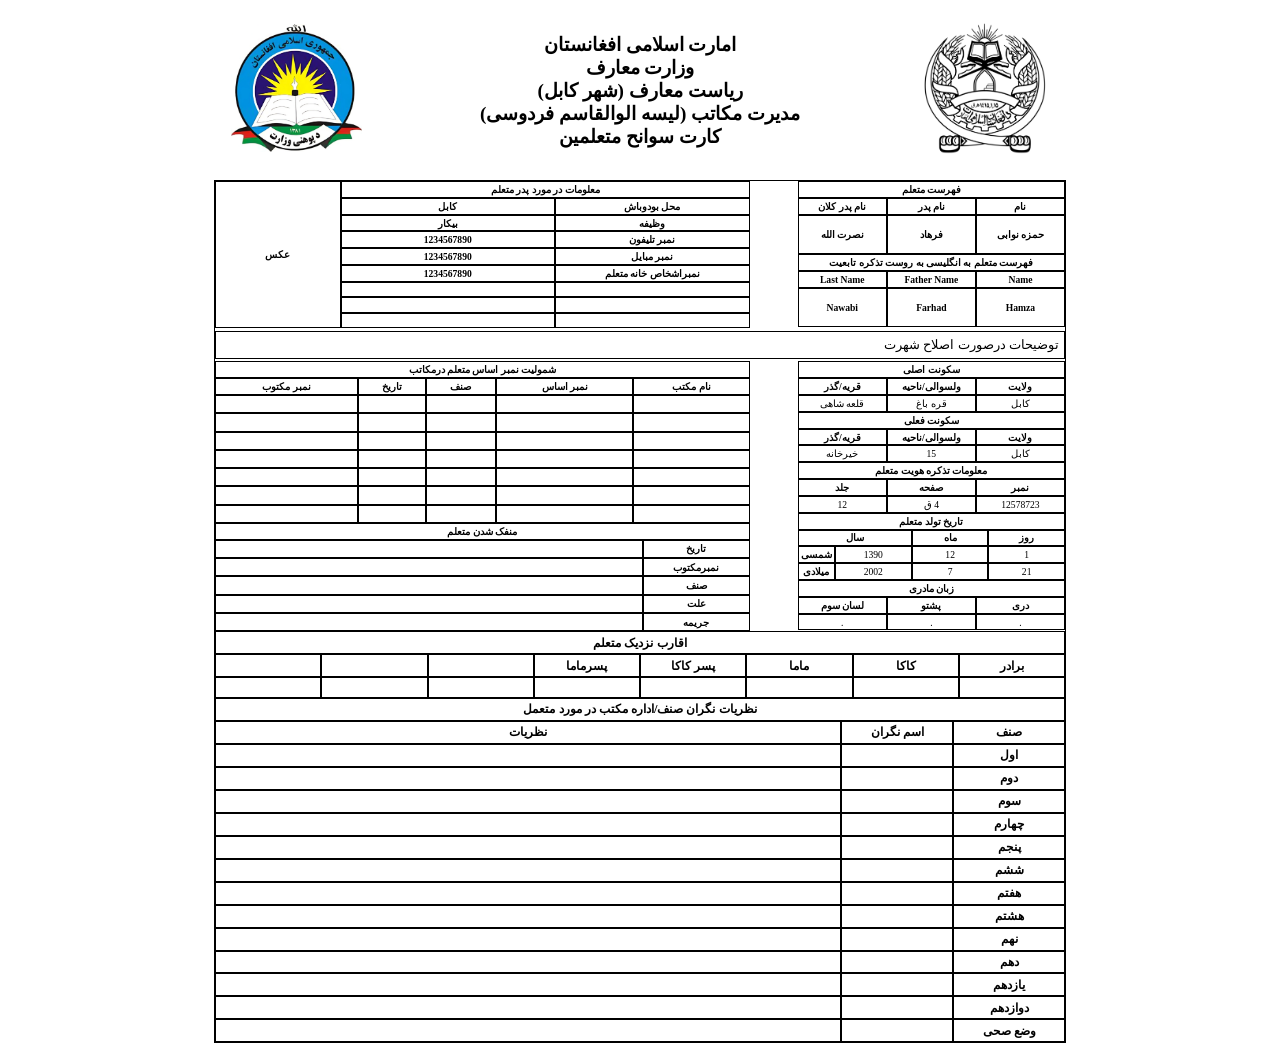
==== index.html @ 916c4987 "first commit" ====
<!DOCTYPE html>
<html lang="en">
<head>
    <meta charset="UTF-8">
    <meta name="viewport" content="width=device-width, initial-scale=1.0">
    <link rel="stylesheet" href="./assets/css/frontpage.css">
    <title>خلص سوانح</title>
</head>
<body dir="rtl">
    <header class="container">
        <div class="header">
            <div class="left-image">
                <img src="assets/images/Islamic Afghanistan.jpg" alt="Islamic republic of afghanistan">
            </div>
            <div class="main-content">
                <h1>امارت اسلامی افغانستان</h1>
                <h1>وزارت معارف</h1>
                <h1>ریاست معارف  (شهر کابل)</h1>
                <h1>مدیرت مکاتب (لیسه الوالقاسم فردوسی)</h1>
                <h1>کارت سوانح متعلمین</h1>
            </div>
            <div class="right-image">
                <img src="assets/images/Ministry of Education.png" alt="Ministry of education">
            </div>
        </div>
    </header>
    <!-- Front Page -->
    <main class="container">

        <!-- start first table row -->
        <div class="first-table-row" >
            <div class="left">
                <div class="student-info-dari">
                    <table cellspacing="0">
                        <thead>
                            <tr>
                                <th colspan="3">فهرست متعلم</th>
                            </tr>
                            <tr>
                                <th>نام</th>
                                <th>نام پدر</th>
                                <th>نام پدر کلان</th>
                            </tr>
                        </thead>
                        <tbody>
                            <tr>
                                <td>حمزه نوابی</td>
                                <td>فرهاد</td>
                                <td>نصرت الله</td>
                            </tr>
                        </tbody>
                    </table>
                </div>
                <div class="student-info-english">
                    <table cellspacing="0">
                        <thead>
                            <tr>
                                <th colspan="3"> فهرست متعلم به انگلیسی به روست تذکره تابعیت</th>
                            </tr>
                            <tr>
                                <th>Name</th>
                                <th>Father Name</th>
                                <th>Last Name</th>
                            </tr>
                        </thead>
                        <tbody>
                            <tr>
                                <td>Hamza</td>
                                <td>Farhad</td>
                                <td>Nawabi</td>
                            </tr>
                        </tbody>
                    </table>
                </div>
            </div>
            <div class="right">
                <div class="student-more-info">
                    <table cellspacing="0">
                        <tr>
                            <th colspan="2"> معلومات در مورد پدر متعلم</th>
                            <th class="profile-img" rowspan="12">عکس</th>
                        </tr>
                        <tr class="row-data">
                            <th>محل بودوباش</th>
                            <td>کابل</td>
                        </tr>
                        <tr>
                            <th>وظیفه</th>
                            <td>بیکار</td>
                        </tr>
                        <tr>
                            <th>نمبر تلیفون</th>
                            <td>1234567890</td>
                        </tr>
                        <tr>
                            <th>نمبر مبایل</th>
                            <td>1234567890</td>
                        </tr>
                        <tr>
                            <th>نمبراشخاص خانه متعلم</th>
                            <td>1234567890</td>
                        </tr>
                        <tr>
                            <th></th>
                            <td></td>
                        </tr>
                        <tr>
                            <th></th>
                            <td></td>
                        </tr>
                        <tr>
                            <th></th>
                            <td></td>
                        </tr>
                    </table>
                </div>
            </div>
        </div>
        <!-- end first table row -->
        
        <!-- start second table row -->
        <div class="second-row">
            <p>توضیحات درصورت اصلاح شهرت</p>
        </div>
        <!-- end second table row -->

        <!-- start third table row -->
        <div class="third-table-row" >
            <div class="left">
                <table cellspacing="0">
                    <!-- سکونت اصلی -->
                    <tr>
                        <th colspan="3">سکونت اصلی</th>
                    </tr>
                    <tr>
                        <th>ولایت</th>
                        <th>ولسوالی/ناحیه</th>
                        <th>قریه/گذر</th>
                    </tr>
                    <tr>
                        <td>کابل</td>
                        <td>قره باغ</td>
                        <td>قلعه شاهی</td>
                    </tr>
                    <!-- سکونت فعلی -->
                    <tr>
                        <th colspan="3">سکونت فعلی</th>
                    </tr>
                    <tr>
                        <th>ولایت</th>
                        <th>ولسوالی/ناحیه</th>
                        <th>قریه/گذر</th>
                    </tr>
                    <tr>
                        <td>کابل</td>
                        <td>15</td>
                        <td>خیرخانه</td>
                    </tr>
                    <!-- ذکره متعلم -->
                    <tr>
                        <th colspan="3">معلومات تذکره هویت متعلم</th>
                    </tr>
                    <tr>
                        <th>نمبر</th>
                        <th>صفحه</th>
                        <th>جلد</th>
                    </tr>
                    <tr>
                        <td>12578723</td>
                        <td>4 ق</td>
                        <td>12</td>
                    </tr>
                    
                </table>
                <table cellspacing="0">
                    <!-- تولد -->
                    <tr>
                        <th colspan="4">تاریخ تولد متعلم</th>
                    </tr>
                    <tr>
                        <th>روز</th>
                        <th>ماه</th>
                        <th colspan="2">سال</th>
                    </tr>
                    <tr>
                        <td>1</td>
                        <td>12</td>
                        <td>1390</td>
                        <td class="fw-bold">شمسی</td>
                    </tr>
                    <tr>
                        <td>21</td>
                        <td>7</td>
                        <td>2002</td>
                        <td class="fw-bold">میلادی</td>
                    </tr>
                </table>
                <table cellspacing="0">
                    <!-- زبان -->
                    <tr>
                        <th colspan="3">زبان مادری</th>
                    </tr>
                    <tr>
                        <th>دری</th>
                        <th>پشتو</th>
                        <th>لسان سوم</th>
                    </tr>
                    <tr>
                        <td>.</td>
                        <td>.</td>
                        <td>.</td>
                    </tr>
                </table>
            </div>
            <div class="right">
                <table cellspacing="0">
                    <tr>
                        <th colspan="5">شمولیت نمبر اساس متعلم درمکاتب</th>
                    </tr>
                    <tr>
                        <th>نام مکتب</th>
                        <th>نمبر اساس</th>
                        <th>صنف</th>
                        <th>تاریخ</th>
                        <th>نمبر مکتوب</th>
                    </tr>
                    <tr>
                        <td></td>
                        <td></td>
                        <td></td>
                        <td></td>
                        <td></td>
                    </tr>
                    <tr>
                        <td></td>
                        <td></td>
                        <td></td>
                        <td></td>
                        <td></td>
                    </tr>
                    <tr>
                        <td></td>
                        <td></td>
                        <td></td>
                        <td></td>
                        <td></td>
                    </tr>
                    <tr>
                        <td></td>
                        <td></td>
                        <td></td>
                        <td></td>
                        <td></td>
                    </tr>
                    <tr>
                        <td></td>
                        <td></td>
                        <td></td>
                        <td></td>
                        <td></td>
                    </tr>
                    <tr>
                        <td></td>
                        <td></td>
                        <td></td>
                        <td></td>
                        <td></td>
                    </tr>
                    <tr>
                        <td></td>
                        <td></td>
                        <td></td>
                        <td></td>
                        <td></td>
                    </tr>
                </table>
                <table cellspacing="0" class="fire-student">
                    <tr>
                        <th colspan="2">منفک شدن متعلم</th>
                    </tr>
                    <tr>
                        <th>تاریخ</th>
                        <td></td>
                    </tr>
                    <tr>
                        <th>نمبرمکتوب</th>
                        <td></td>
                    </tr>
                    <tr>
                        <th>صنف</th>
                        <td></td>
                    </tr>
                    <tr>
                        <th>علت</th>
                        <td></td>
                    </tr>
                    <tr>
                        <th>جریمه</th>
                        <td></td>
                    </tr>
                </table>
            </div>
        </div>
        <!-- end third table row -->

        <!-- start fourth table row -->
        <div class="fourth-table-row" >
            <table cellspacing="0">
                <tr>
                    <th colspan="8">اقارب نزدیک متعلم</th>
                </tr>
                <tr>
                    <th>برادر</th>
                    <th>کاکا</th>
                    <th>ماما</th>
                    <th>پسر کاکا</th>
                    <th>پسرماما</th>
                    <th></th>
                    <th></th>
                    <th></th>
                </tr>
                <tr>
                    <td></td>
                    <td></td>
                    <td></td>
                    <td></td>
                    <td></td>
                    <td></td>
                    <td></td>
                    <td></td>
                </tr>
            </table>
            <table cellspacing="0" class="classes">
                <tr>
                    <th colspan="3">نظریات نگران صنف/اداره مکتب در مورد متعمل</th>
                </tr>
                <tr>
                    <th>صنف</th>
                    <th>اسم نگران</th>
                    <th class="w-70">نظریات</th>
                </tr>
                <tr>
                    <td>اول</td>
                    <td></td>
                    <td></td>
                </tr>
                <tr>
                    <td>دوم</td>
                    <td></td>
                    <td></td>
                </tr>
                <tr>
                    <td>سوم</td>
                    <td></td>
                    <td></td>
                </tr>
                <tr>
                    <td>چهارم</td>
                    <td></td>
                    <td></td>
                </tr>
                <tr>
                    <td>پنجم</td>
                    <td></td>
                    <td></td>
                </tr>
                <tr>
                    <td>ششم</td>
                    <td></td>
                    <td></td>
                </tr>
                <tr>
                    <td>هفتم</td>
                    <td></td>
                    <td></td>
                </tr>
                <tr>
                    <td>هشتم</td>
                    <td></td>
                    <td></td>
                </tr>
                <tr>
                    <td>نهم</td>
                    <td></td>
                    <td></td>
                </tr>
                <tr>
                    <td>دهم</td>
                    <td></td>
                    <td></td>
                </tr>
                <tr>
                    <td>یازدهم</td>
                    <td></td>
                    <td></td>
                </tr>
                <tr>
                    <td>دوازدهم</td>
                    <td></td>
                    <td></td>
                </tr>
                <tr>
                    <td>وضع صحی</td>
                    <td></td>
                    <td></td>
                </tr>
            </table>
        </div>
        <!-- end fourth table row -->
    </main>
   
  
</body>
</html>
---- assets/css/frontpage.css ----
*{
    margin: 0;
    padding: 0;
    /* box-sizing: border-box; */
}

.container{
    max-width: 850px;
    margin:0 auto;
}
.container-fluid{
    max-width:1450px;
    margin:0 auto;
}

.header{
    display: flex;
    justify-content: space-between;
    gap: 1em;
    height: 180px;
    align-items: center;
    padding: 0 1em;
}
main{
    border: 1px solid;
}

.header .left-image, 
.header .right-image{
    width: 25%;
    > img{
        width: 100%;
    }
}
.header .main-content{
    display: flex;
    width: 100%;
    flex-direction: column;
    align-items: center;
    > h1{
        font-size: 1.2em;
    }
}

/* Table Designs */
table{
    width: 100%;
}
table td, 
table th{
    border: 1px solid;
    font-size: .6em;
    padding: .2em;
    text-align: center;
}
.fw-bold{
    font-weight: bold;
}

/* /////////////////////////////////// */
/* First row tables  */
.first-table-row,
.third-table-row{
    display: grid;
    grid-template-columns: 1fr 2fr;
    gap: 3em;
}


.first-table-row table td{
    font-weight: bold;
    height: 3.5em;
}
.left table th, 
.left table td{
    width: calc(100%/3);
} 
.first-table-row .student-more-info table tr td
{
    height: 1em;
}
.first-table-row .student-more-info table tr:nth-child(1){
    width: 50%;
}
.row-data{
    width: 100%;
    > td{
        width: 40%
    }
}
.profile-img{
    width: 120px;
}

/* /////////////////////////////////// */
/* second row tables  */
.second-row{
    border: 1px solid;
    padding:.4em;
    font-size: .8em;
    margin: .2em 0;
}

/* /////////////////////////////////// */
/* third row tables  */
.third-table-row .right td{
    height: 1.3em;
}
.third-table-row .fire-student td{
    width: 80%;
}
/* /////////////////////////////////// */
/* fourth row tables  */
.fourth-table-row table tr{
    font-size: 1.3em;
    > th{
        width: calc(100%/8);
    }
    > td{
        height: 1.1em;
    }
    > .w-70{
        width: 70%;
    }
}
.fourth-table-row .classes tr td:nth-child(1){
    font-weight: bold;
}
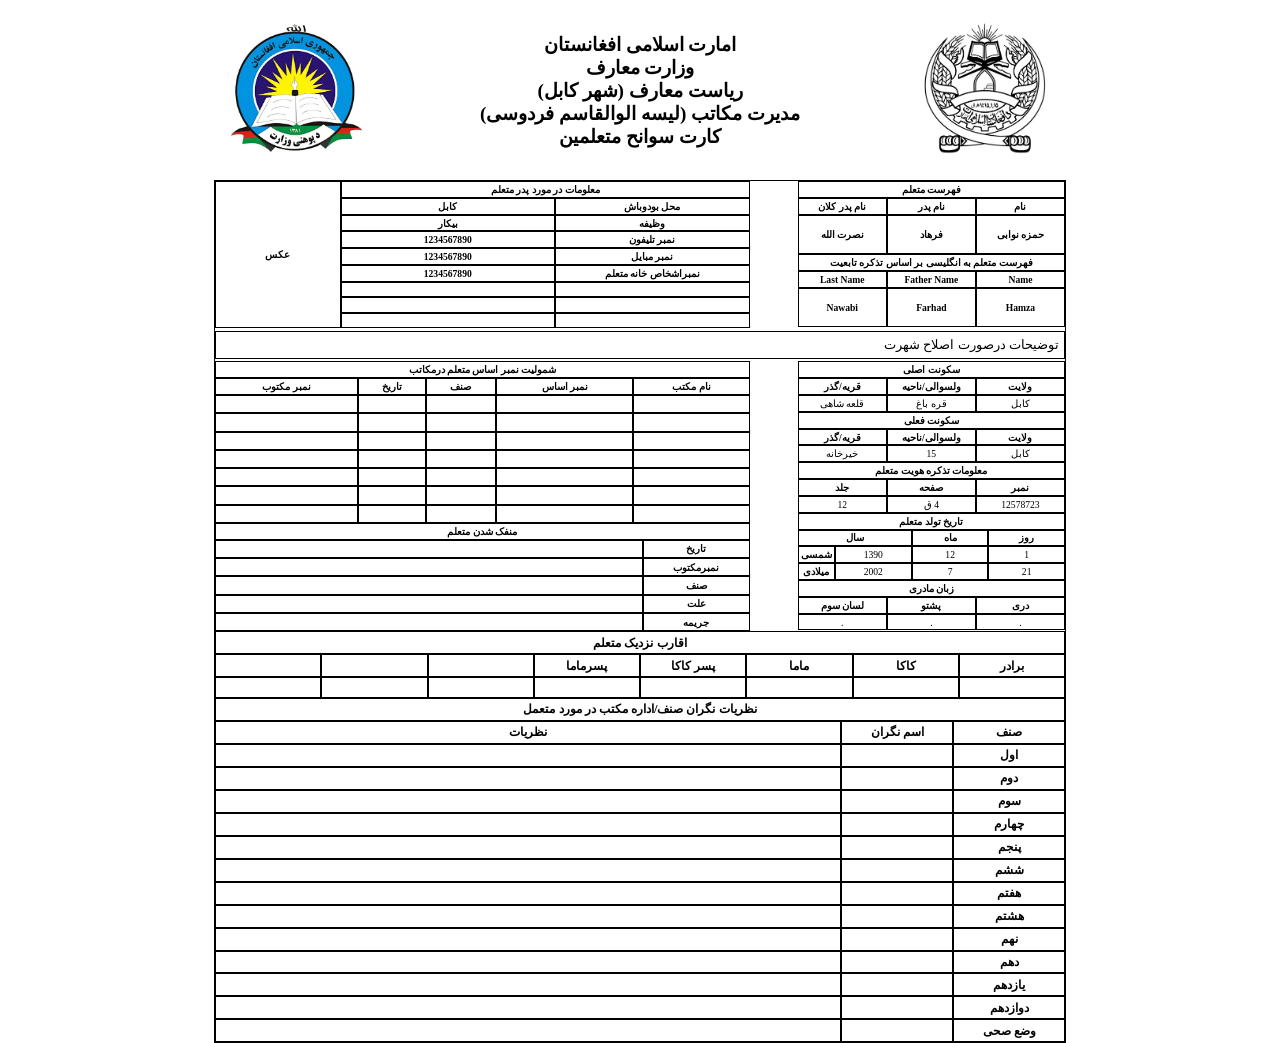
==== commit a66fa382: "fix errors" ====
--- a/index.html
+++ b/index.html
@@ -10,7 +10,7 @@
     <header class="container">
         <div class="header">
             <div class="left-image">
-                <img src="assets/images/Islamic Afghanistan.jpg" alt="Islamic republic of afghanistan">
+                <img src="assets/images/Islamic-Afghanistan.jpg" alt="Islamic-republic-of-afghanistan">
             </div>
             <div class="main-content">
                 <h1>امارت اسلامی افغانستان</h1>
@@ -20,7 +20,7 @@
                 <h1>کارت سوانح متعلمین</h1>
             </div>
             <div class="right-image">
-                <img src="assets/images/Ministry of Education.png" alt="Ministry of education">
+                <img src="assets/images/Ministry-of-Education.png" alt="Ministry-of-education">
             </div>
         </div>
     </header>
@@ -31,7 +31,7 @@
         <div class="first-table-row" >
             <div class="left">
                 <div class="student-info-dari">
-                    <table cellspacing="0">
+                    <table>
                         <thead>
                             <tr>
                                 <th colspan="3">فهرست متعلم</th>
@@ -52,10 +52,10 @@
                     </table>
                 </div>
                 <div class="student-info-english">
-                    <table cellspacing="0">
+                    <table>
                         <thead>
                             <tr>
-                                <th colspan="3"> فهرست متعلم به انگلیسی به روست تذکره تابعیت</th>
+                                <th colspan="3">فهرست متعلم به انگلیسی بر اساس تذکره تابعیت</th>
                             </tr>
                             <tr>
                                 <th>Name</th>
@@ -75,10 +75,10 @@
             </div>
             <div class="right">
                 <div class="student-more-info">
-                    <table cellspacing="0">
+                    <table>
                         <tr>
                             <th colspan="2"> معلومات در مورد پدر متعلم</th>
-                            <th class="profile-img" rowspan="12">عکس</th>
+                            <th class="profile-img" rowspan="9">عکس</th>
                         </tr>
                         <tr class="row-data">
                             <th>محل بودوباش</th>
@@ -127,7 +127,7 @@
         <!-- start third table row -->
         <div class="third-table-row" >
             <div class="left">
-                <table cellspacing="0">
+                <table>
                     <!-- سکونت اصلی -->
                     <tr>
                         <th colspan="3">سکونت اصلی</th>
@@ -172,7 +172,7 @@
                     </tr>
                     
                 </table>
-                <table cellspacing="0">
+                <table>
                     <!-- تولد -->
                     <tr>
                         <th colspan="4">تاریخ تولد متعلم</th>
@@ -195,7 +195,7 @@
                         <td class="fw-bold">میلادی</td>
                     </tr>
                 </table>
-                <table cellspacing="0">
+                <table>
                     <!-- زبان -->
                     <tr>
                         <th colspan="3">زبان مادری</th>
@@ -213,7 +213,7 @@
                 </table>
             </div>
             <div class="right">
-                <table cellspacing="0">
+                <table>
                     <tr>
                         <th colspan="5">شمولیت نمبر اساس متعلم درمکاتب</th>
                     </tr>
@@ -274,7 +274,7 @@
                         <td></td>
                     </tr>
                 </table>
-                <table cellspacing="0" class="fire-student">
+                <table class="fire-student">
                     <tr>
                         <th colspan="2">منفک شدن متعلم</th>
                     </tr>
@@ -305,7 +305,7 @@
 
         <!-- start fourth table row -->
         <div class="fourth-table-row" >
-            <table cellspacing="0">
+            <table>
                 <tr>
                     <th colspan="8">اقارب نزدیک متعلم</th>
                 </tr>
@@ -330,7 +330,7 @@
                     <td></td>
                 </tr>
             </table>
-            <table cellspacing="0" class="classes">
+            <table class="classes">
                 <tr>
                     <th colspan="3">نظریات نگران صنف/اداره مکتب در مورد متعمل</th>
                 </tr>
--- a/assets/css/frontpage.css
+++ b/assets/css/frontpage.css
@@ -46,6 +46,7 @@
 /* Table Designs */
 table{
     width: 100%;
+    border-spacing: 0;
 }
 table td, 
 table th{
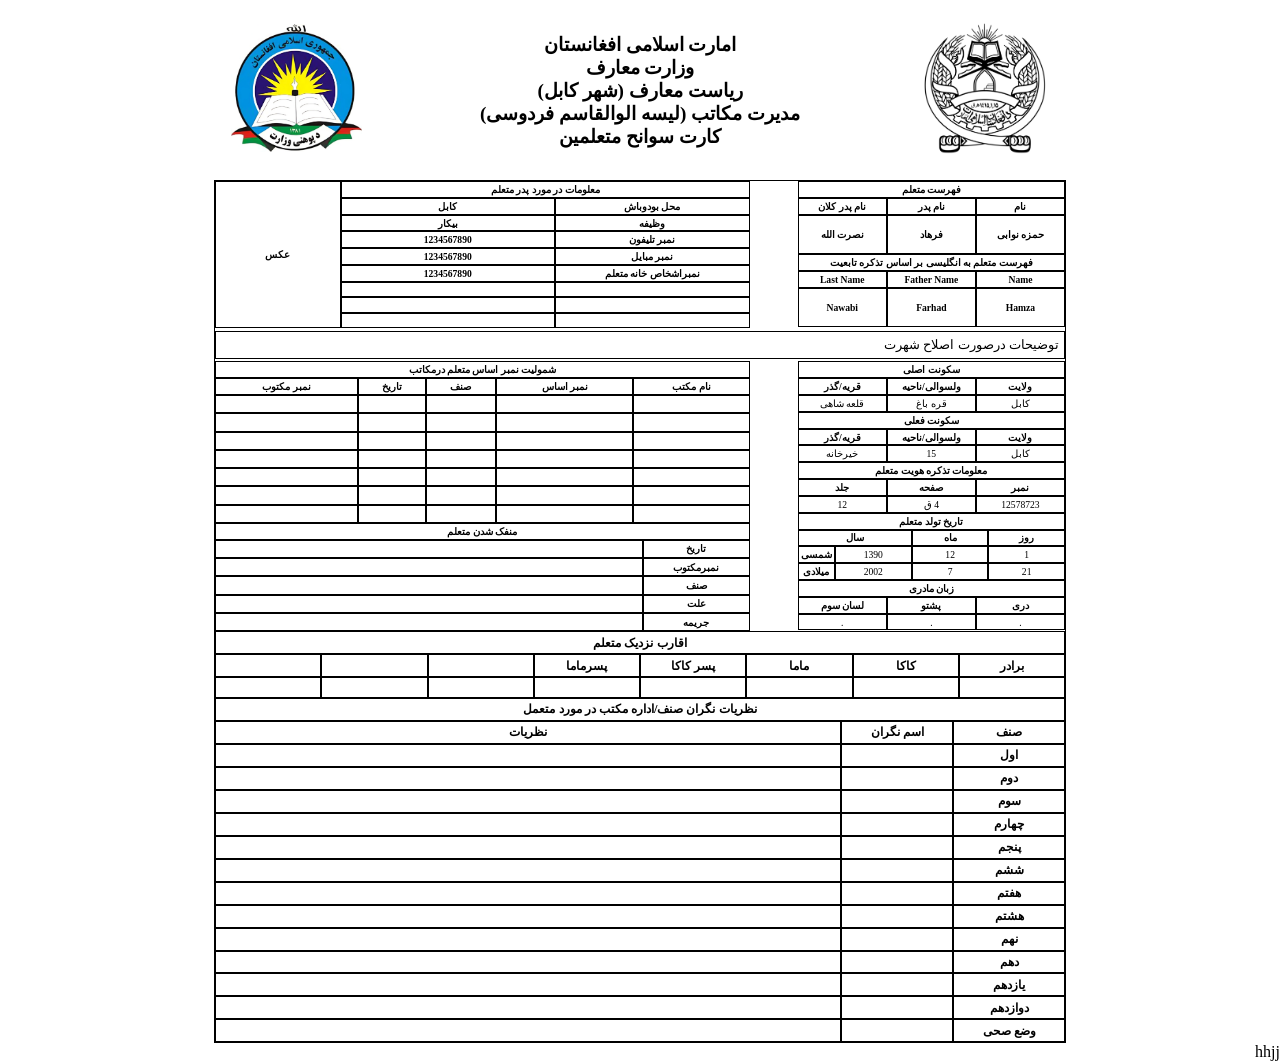
==== commit bd4ec6d1: "updae" ====
--- a/index.html
+++ b/index.html
@@ -408,7 +408,7 @@
         </div>
         <!-- end fourth table row -->
     </main>
-   
+   hhjj
   
 </body>
 </html>
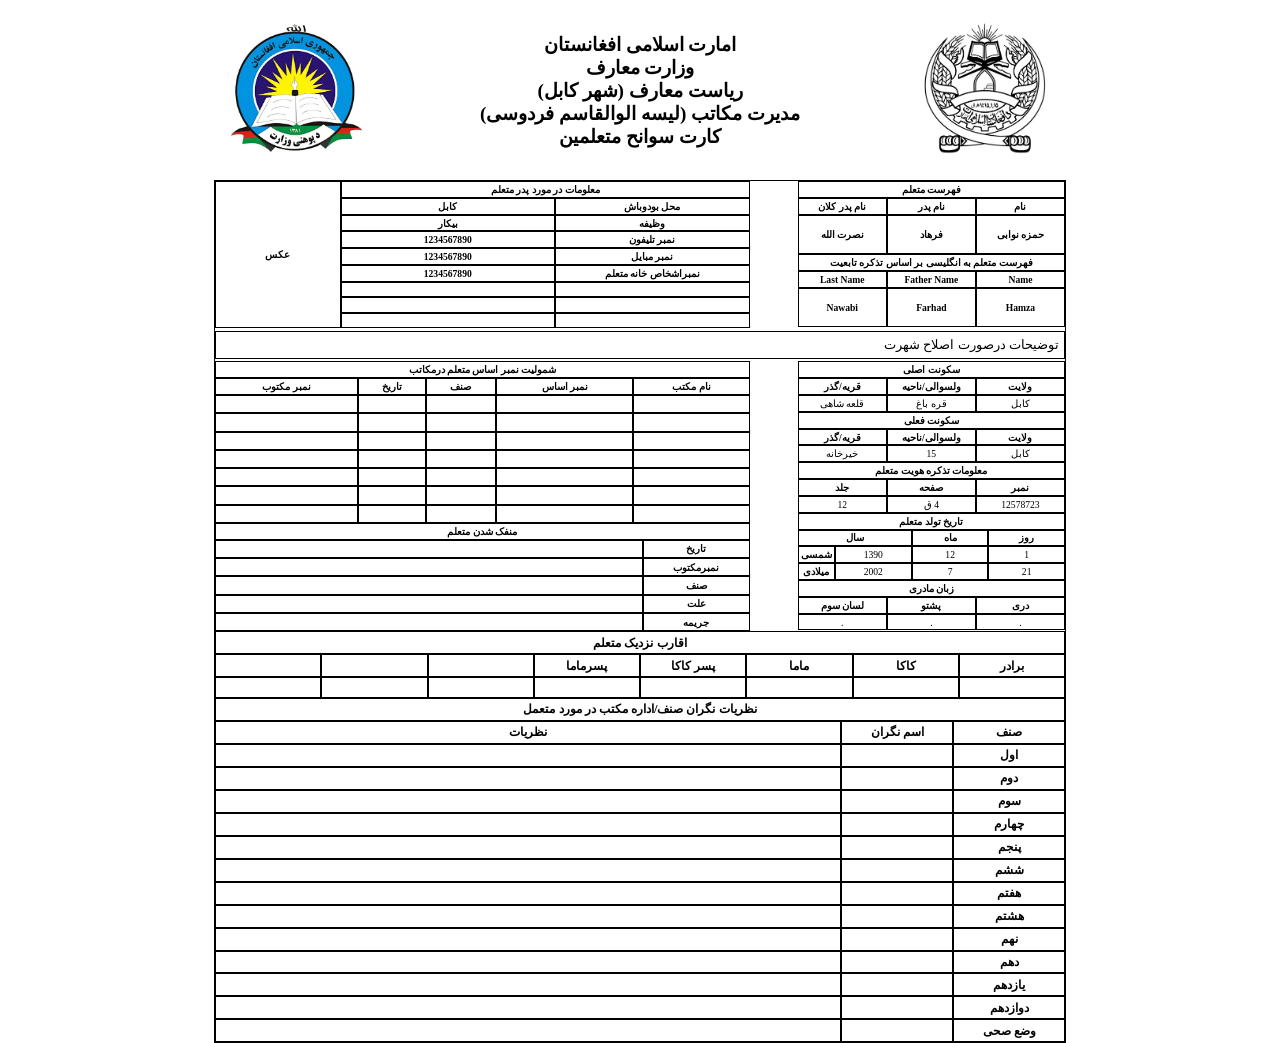
==== commit 04f180e9: "new udpate" ====
--- a/index.html
+++ b/index.html
@@ -408,7 +408,6 @@
         </div>
         <!-- end fourth table row -->
     </main>
-   hhjj
   
 </body>
 </html>
